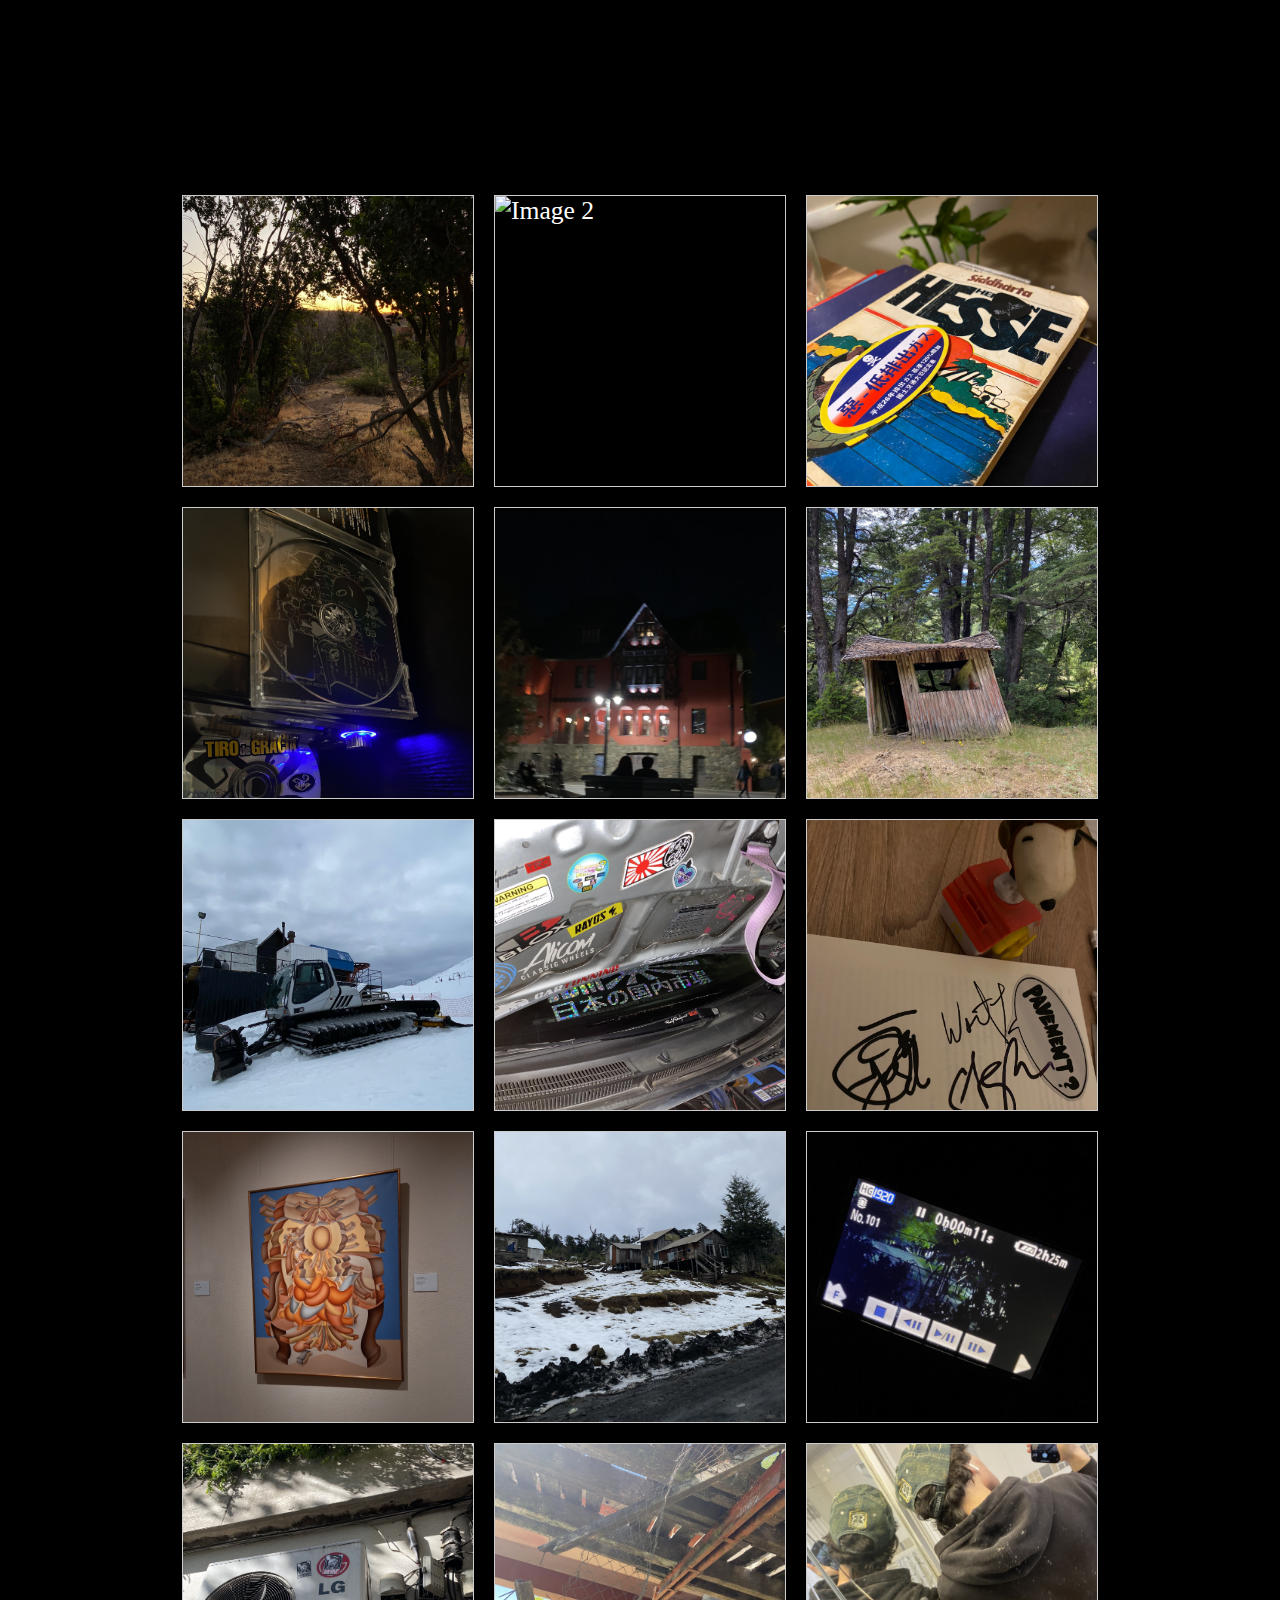
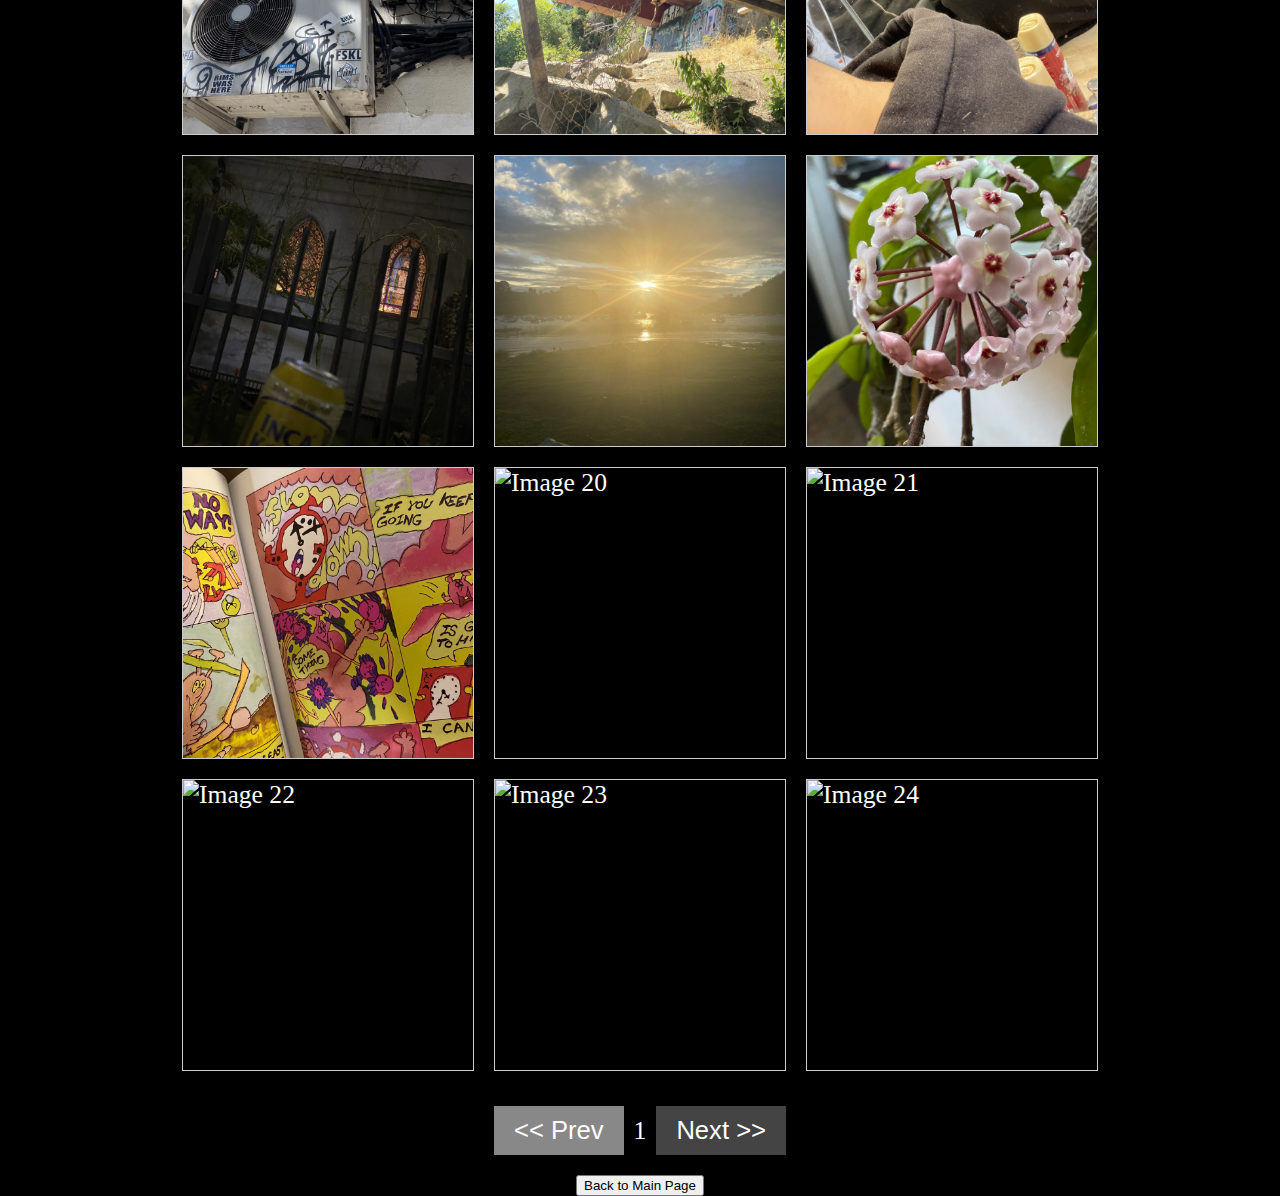
==== grid.html @ 04f832cf "Update grid.html" ====
<!DOCTYPE html>
<html lang="en">
<head>
    <meta charset="UTF-8">
    <meta name="viewport" content="width=device-width, initial-scale=1.0">
    <title>galería</title>
    <style>
        body {
            background-color: black; /* Set background color to black */
            color: white;
            font-size: 2vw;
            display: flex;
            flex-direction: column;
            align-items: center;
            justify-content: flex-start; /* Align items to start from the top */
            min-height: 100vh; 
            margin: 0;
            padding-top: 20vh; /* Increase padding to start grid lower */
            width: 100%; 
        }

        .gallery {
            flex-wrap: wrap;
            justify-content: center; 
            display: grid;
            grid-template-columns: repeat(3, 1fr); /* 3 columns */
            grid-template-rows: repeat(8, 1fr); /* 8 rows */
            gap: 10px; 
            padding: 10px;
        }

        .gallery-image {
            width: 290px; /* Slightly increased width */
            height: 290px; /* Slightly increased height to make it square */
            border: 1px solid #ccc;
            object-fit: cover;
            transition: transform 0.2s; 
            margin: 5px; 
        }

        .modal {
            display: none; 
            position: fixed;
            z-index: 1000;
            left: 0;
            top: 0;
            width: 100%;  
            height: 100%;
            background-color: rgba(0, 0, 0, 0.8); 
            justify-content: center; 
            align-items: center; 
        }

        .modal-content {
            border: 3px solid #ccc;
            width: 800px;
            height: 800px;
            object-fit: contain; 
        }

        .close {
            position: absolute;
            top: 15px;
            right: 35px;
            color: #f1f1f1;
            font-size: 40px;
            font-weight: bold;
            cursor: pointer;
        }

        .close:hover,
        .close:focus {
            color: #bbb;
            text-decoration: none;
            cursor: pointer;
        }

        #caption {
            text-align: center;
            color: #ccc;
            padding: 10px 0;
        }

        .pagination {
            display: flex;
            justify-content: center;
            align-items: center;
            margin: 20px 0;
        }

        .pagination button {
            background-color: #444;
            color: white;
            border: none;
            padding: 10px 20px;
            margin: 0 10px;
            cursor: pointer;
            font-size: 1em;
        }

        .pagination button:disabled {
            background-color: #888;
            cursor: not-allowed;
        }

        @media only screen and (max-width: 768px) {
            .gallery {
                grid-template-columns: repeat(2, 1fr); 
            }
            .gallery-image {
                width: 100%;
                height: auto; /* Maintain aspect ratio */
            }
        }
    </style>
</head>
<body>
    <div class="gallery" id="gallery">
        <!-- Images will be inserted here by JavaScript -->
    </div>

    <div class="pagination">
        <button id="prevPage" onclick="changePage(-1)">&#60;&#60; Prev</button>
        <span id="pageNumber">1</span>
        <button id="nextPage" onclick="changePage(1)">Next &#62;&#62;</button>
    </div>

    <div id="myModal" class="modal">
        <span class="close" onclick="closeModal()">&times;</span>
        <img class="modal-content" id="img01">
        <div id="caption"></div>
    </div>

    <button class="back-button" onclick="location.href='index.html'">Back to Main Page</button>

    <script>
        const images = [
            "assets/IMG_0572.JPEG", "assets/pppl.png", "assets/IMG_1398.JPEG", "assets/IMG_1300.JPEG",
            "assets/IMG_7493.JPEG", "assets/IMG_0800.JPEG", "assets/IMG_4384.JPEG", "assets/IMG_0543.JPEG",
            "assets/IMG_8238.JPEG", "assets/IMG_0599.JPG", "assets/IMG_4347.JPEG", "assets/IMG_5978.JPEG",
            "assets/IMG_1776.JPEG", "assets/IMG_6543.JPEG", "assets/IMG_8687.JPEG", "assets/inc.JPEG",
            "assets/IMG_6821.JPEG", "assets/IMG_1314.JPEG", "assets/IMG_1403.JPEG", "assets/IMG_8512.JPEG",
            "assets/IMG_8457.JPEG", "assets/IMG_0726.JPEG", "assets/IMG_5125.JPEG", "assets/IMG_1587.JPEG",
            "assets/IMG_8887.JPEG", "assets/IMG_4275.JPEG", "assets/adxx.jpg", "assets/IMG_6934.JPEG",
            "assets/IMG_0159.JPEG", "assets/IMG_9969.JPEG", "assets/pw_2.JPEG", "assets/IMG_0472.JPEG",
            "assets/444.JPEG", "assets/IMG_0366.JPEG", "assets/IMG_9965.JPEG", "assets/IMG_9999.jpg",
            "assets/IMG_1044.JPEG", "assets/IMG_0157.JPEG", "assets/IMG_8196.JPEG", "assets/images/image40.jpg",
            "assets/images/image41.jpg", "assets/IMG_5839.JPEG", "assets/images/image43.jpg", "assets/images/image44.jpg",
            "assets/images/image45.jpg", "assets/images/image46.jpg", "assets/images/image47.jpg", "assets/images/image48.jpg"
        ];

        let currentPage = 1;
        const itemsPerPage = 24;

        function displayImages(page) {
            const gallery = document.getElementById("gallery");
            gallery.innerHTML = "";

            const startIndex = (page - 1) * itemsPerPage;
            const endIndex = startIndex + itemsPerPage;
            const pageImages = images.slice(startIndex, endIndex);

            pageImages.forEach((src, index) => {
                const img = document.createElement("img");
                img.src = src;
                img.alt = `Image ${startIndex + index + 1}`;
                img.className = "gallery-image";
                img.onclick = () => openModal(img);
                gallery.appendChild(img);
            });

            document.getElementById("pageNumber").innerText = page;
            document.getElementById("prevPage").disabled = page === 1;
            document.getElementById("nextPage").disabled = endIndex >= images.length;
        }

        function changePage(direction) {
            currentPage += direction;
            displayImages(currentPage);
            window.scrollTo({ top: 0, behavior: 'smooth' }); // Scroll to the top
        }

        function openModal(element) {
            const modal = document.getElementById("myModal");
            const modalImg = document.getElementById("img01");
            const captionText = document.getElementById("caption");

            modal.style.display = "flex";
            modalImg.src = element.src;
            captionText.innerHTML = element.alt;
        }

        function closeModal() {
            const modal = document.getElementById("myModal");
            modal.style.display = "none";
        }

        // Initial display
        displayImages(currentPage);
    </script>
</body>
</html>
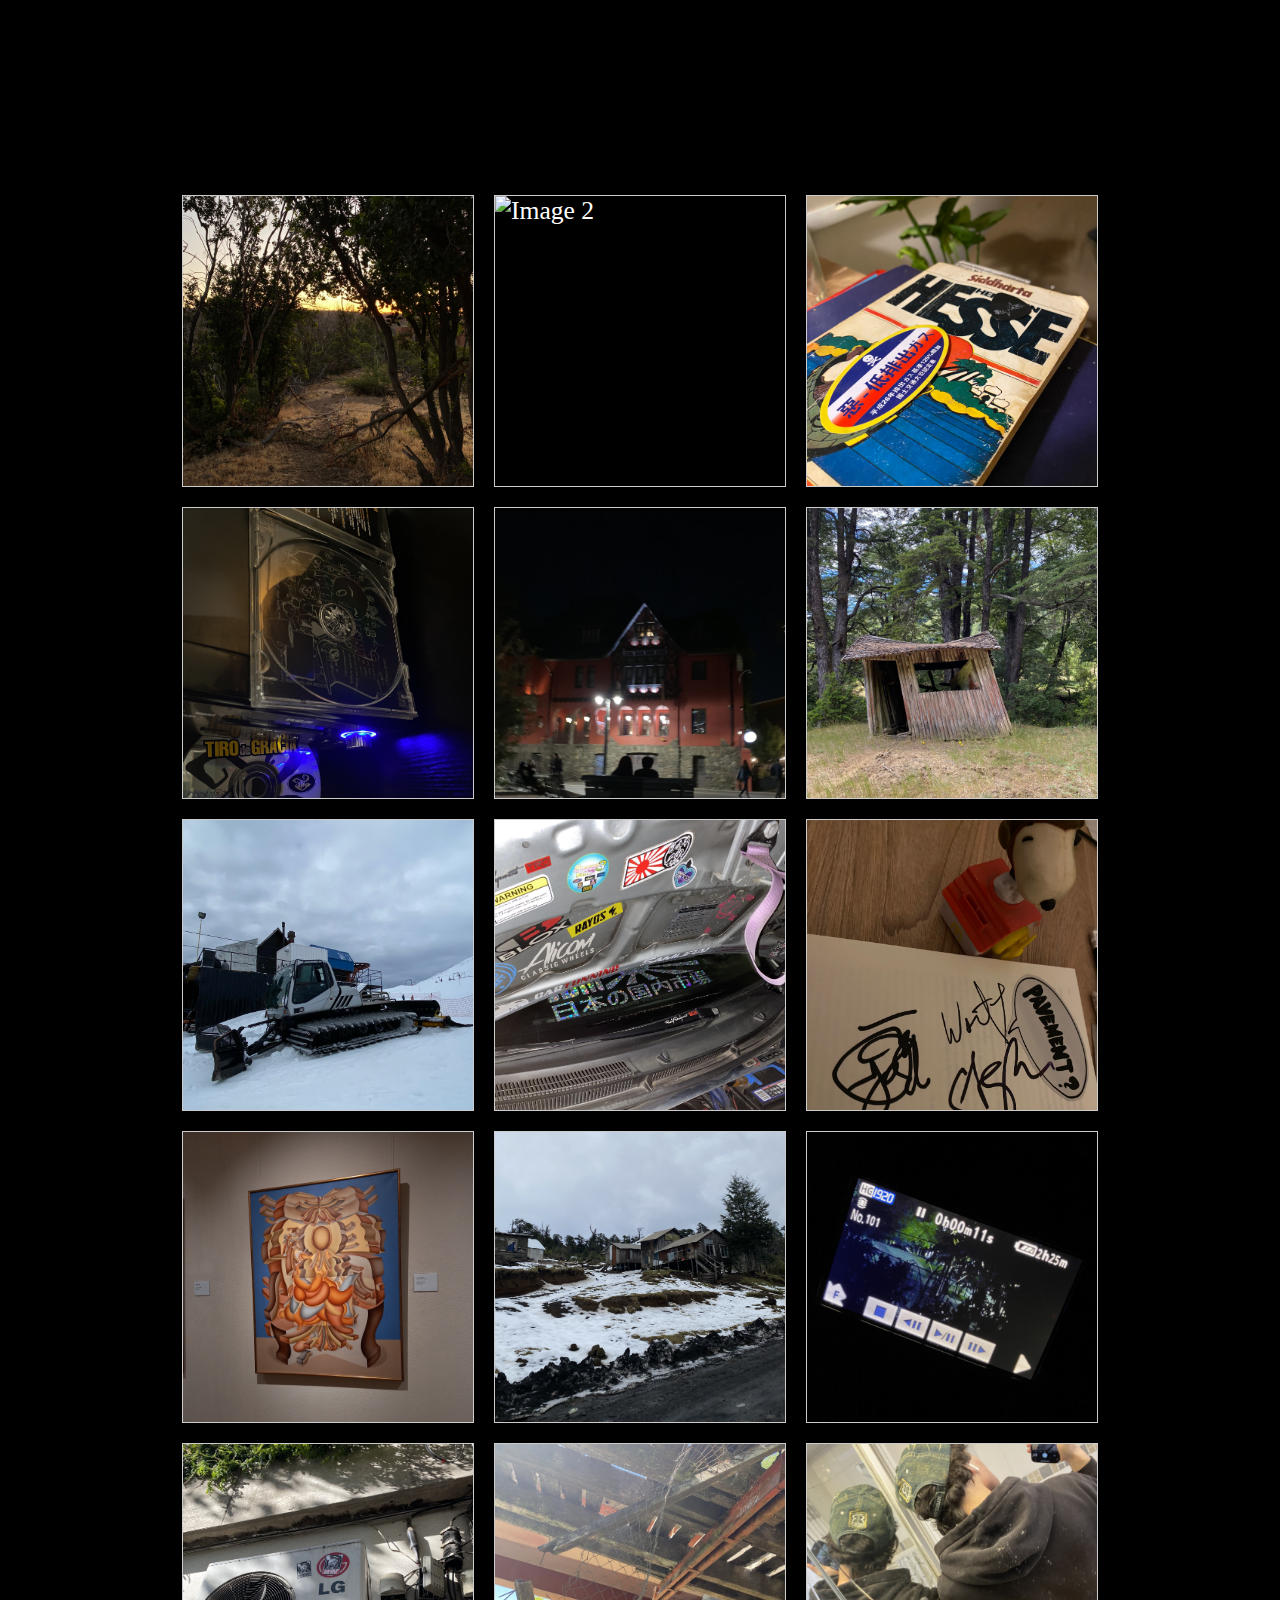
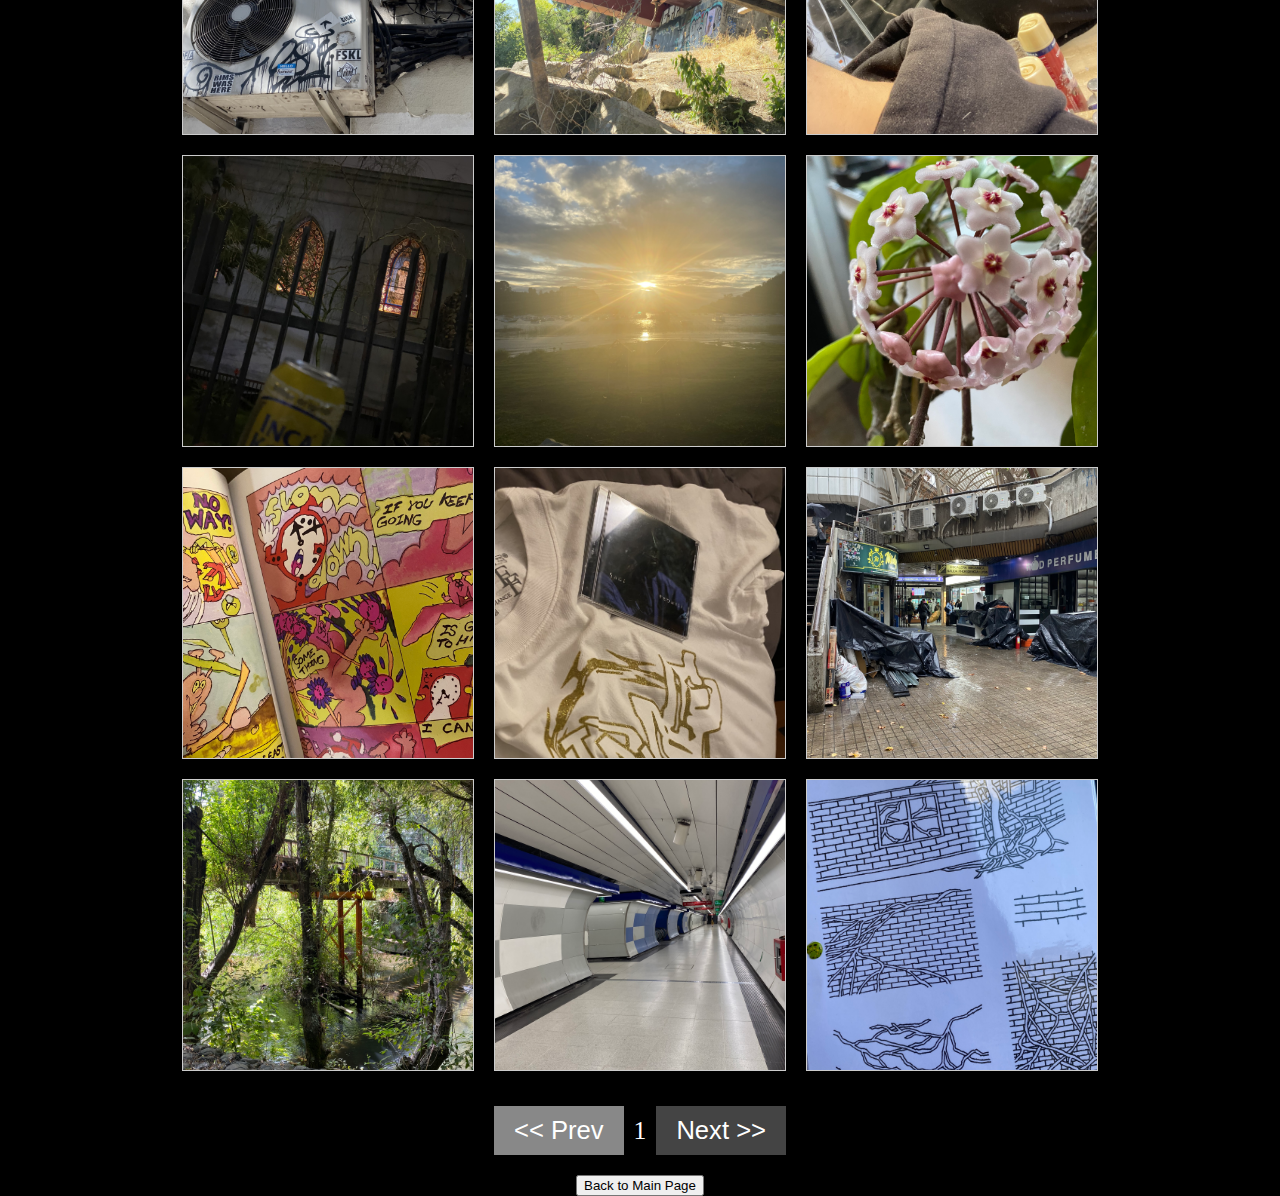
==== commit d40a2897: "Update grid.html" ====
--- a/grid.html
+++ b/grid.html
@@ -144,7 +144,7 @@
             "assets/IMG_8887.JPEG", "assets/IMG_4275.JPEG", "assets/adxx.jpg", "assets/IMG_6934.JPEG",
             "assets/IMG_0159.JPEG", "assets/IMG_9969.JPEG", "assets/pw_2.JPEG", "assets/IMG_0472.JPEG",
             "assets/444.JPEG", "assets/IMG_0366.JPEG", "assets/IMG_9965.JPEG", "assets/IMG_9999.jpg",
-            "assets/IMG_1044.JPEG", "assets/IMG_0157.JPEG", "assets/IMG_8196.JPEG", "assets/images/image40.jpg",
+            "assets/IMG_1044.JPEG", "assets/IMG_0157.JPEG", "assets/IMG_8196.JPEG", "assets/IMG_6581.JPEG",
             "assets/images/image41.jpg", "assets/IMG_5839.JPEG", "assets/images/image43.jpg", "assets/images/image44.jpg",
             "assets/images/image45.jpg", "assets/images/image46.jpg", "assets/images/image47.jpg", "assets/images/image48.jpg"
         ];
